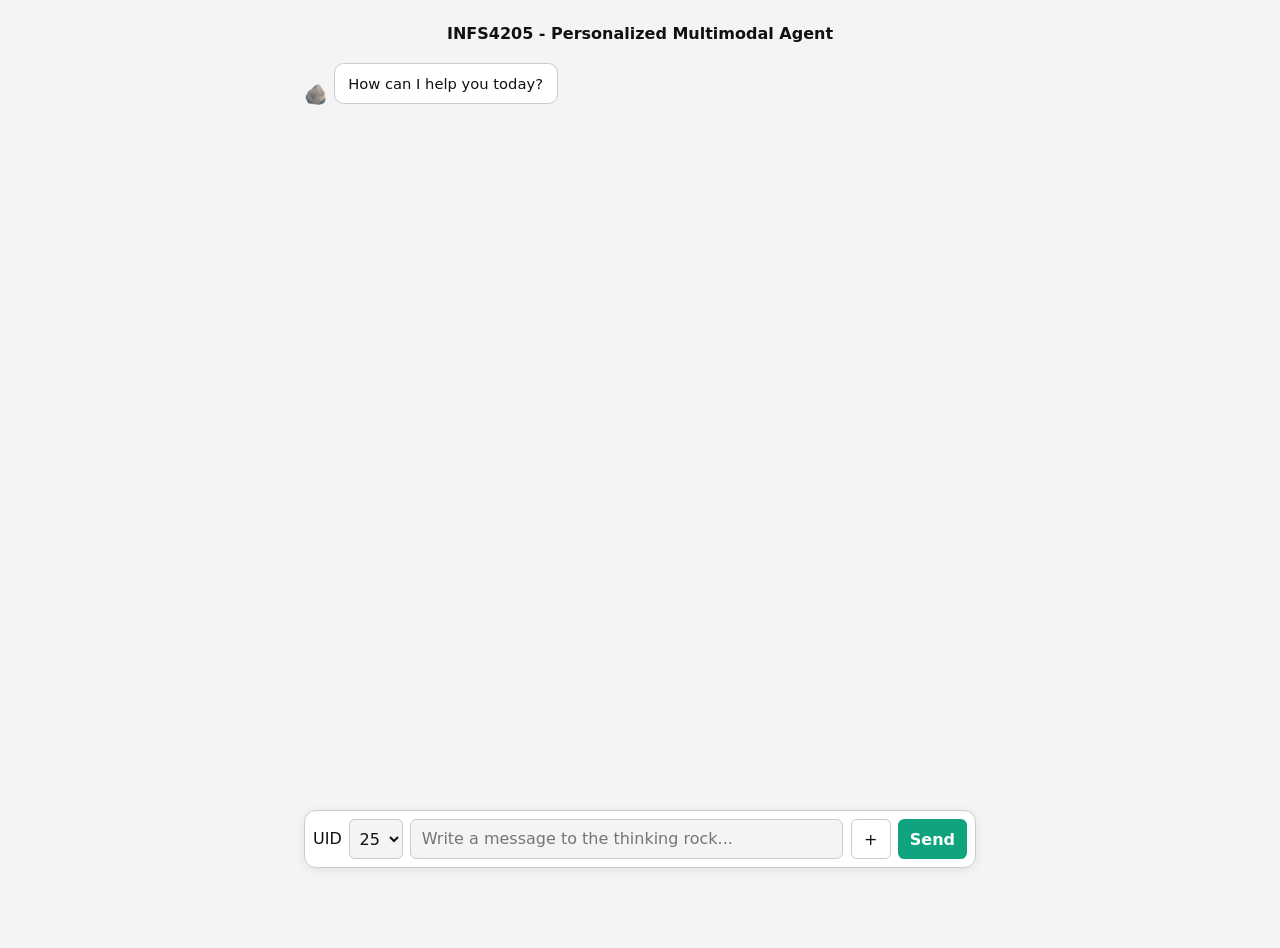
==== frontend/index.html @ ec1995f0 "added frontend" ====
<!doctype html>
<html lang="en">
  <head>
    <meta charset="utf-8" />
    <meta name="viewport" content="width=device-width, initial-scale=1" />
    <title>INFS4205 - Personalized Multimodal Agent</title>
    <link rel="stylesheet" href="style.css" />
  </head>
  <body>
    <h1 class="title">INFS4205 - Personalized Multimodal Agent</h1>
    <section
      id="conversation"
      class="thread"
      aria-live="polite"
      aria-label="Chat messages"
    ></section>

    <form id="chat-form" autocomplete="off">
      <label for="user-id">UID</label>
      <select id="user-id" disabled aria-label="User ID"></select>

      <textarea
        id="message"
        rows="1"
        placeholder="Write a message to the thinking rock..."
        required
        aria-label="Message"
      ></textarea>

      <input
        id="image-input"
        type="file"
        accept="image/png,image/jpeg,image/webp"
        hidden
      />
      <button
        type="button"
        id="attach-button"
        class="composer-attach"
        aria-label="Attach image"
        title="Attach image"
      >
        <span class="attach-icon attach-plus" aria-hidden="true">+</span>
        <span class="attach-icon attach-photo" aria-hidden="true">
          <svg xmlns="http://www.w3.org/2000/svg" width="18" height="18" viewBox="0 0 24 24" fill="none" stroke="currentColor" stroke-width="2" stroke-linecap="round" stroke-linejoin="round"><rect width="18" height="18" x="3" y="3" rx="2" ry="2"/><circle cx="9" cy="9" r="2"/><path d="m21 15-3.086-3.086a2 2 0 0 0-2.828 0L6 21"/></svg>
        </span>
        <span class="attach-icon attach-clear" aria-hidden="true">
          <svg xmlns="http://www.w3.org/2000/svg" width="18" height="18" viewBox="0 0 24 24" fill="none" stroke="currentColor" stroke-width="2" stroke-linecap="round" stroke-linejoin="round"><path d="M18 6 6 18"/><path d="m6 6 12 12"/></svg>
        </span>
      </button>

      <button id="send-button" type="submit">Send</button>
    </form>

    <script src="script.js"></script>
  </body>
</html>
---- frontend/style.css ----
* {
  box-sizing: border-box;
}

:root {
  color-scheme: light dark;
  --bg: #f4f4f4;
  --fg: #111;
  --surface: #fff;
  --line: #ccc;
  --accent: #10a37f;
  /* One height for every control in the bar; textarea grows beyond this */
  --composer-min: 2.5rem;
}

@media (prefers-color-scheme: dark) {
  :root {
    --bg: #1c1c1c;
    --fg: #e8e8e8;
    --surface: #2a2a2a;
    --line: #444;
  }
}

body {
  margin: 24px auto;
  max-width: 42rem;
  height: 100dvh;
  display: flex;
  flex-direction: column;
  font: 16px system-ui, sans-serif;
  background: var(--bg);
  color: var(--fg);
}

.title {
  font-size: 1rem;
  text-align: center;
  margin: 0 0 20px 0;
}

.thread {
  flex: 1;
  overflow: auto;
  display: flex;
  flex-direction: column;
  gap: 0.5rem;
  padding-bottom: 10rem;
}

.thread .msg-row {
  display: flex;
  align-items: flex-end;
  gap: 0.35rem;
  max-width: min(100%, 90%);
}

.thread .msg-row-assistant {
  align-self: flex-start;
}

.thread .msg-row-user {
  align-self: flex-end;
}

.thread .msg-avatar {
  flex-shrink: 0;
  font-size: 1.2rem;
  line-height: 1;
}

.thread .bubble {
  margin: 0;
  flex: 0 1 auto;
  min-width: 0;
  padding: 0.55rem 0.85rem;
  border-radius: 0.6rem;
  font-size: 0.92rem;
  line-height: 1.45;
}

.thread .bubble p {
  margin: 0;
}

.bubble-user {
  background: var(--accent);
  color: #fff;
}

.bubble-assistant {
  background: var(--surface);
  border: 1px solid var(--line);
}

.bubble-assistant-notice {
  opacity: 0.85;
  font-size: 0.88rem;
  box-shadow: none;
}

.reply {
  word-break: break-word;
}

.reply pre,
.reply code {
  font-family: ui-monospace, monospace;
  font-size: 0.9em;
}

#chat-form {
  position: fixed;
  bottom: 2rem;
  left: 50%;
  transform: translateX(-50%);
  width: min(42rem, calc(100% - 1rem));
  display: flex;
  align-items: flex-end;
  gap: 0.45rem;
  padding: 0.5rem;
  background: var(--surface);
  border: 1px solid var(--line);
  border-radius: 0.75rem;
  box-shadow: 0 2px 10px rgba(0, 0, 0, 0.08);
}

#chat-form * {
  height: var(--composer-min);
}

#user-id {
  flex: 0;
  width: 4.5rem;
  padding: 0 0.35rem;
  border: 1px solid var(--line);
  border-radius: 0.35rem;
  background: var(--bg);
  color: inherit;
  font: inherit;
}

/* Center the label text vertically inside the label */
#chat-form label[for="user-id"] {
  display: inline-flex;
  align-items: center; /* vertical center */
  line-height: 1;
}

#message {
  flex: 1;
  min-width: 0;
  min-height: var(--composer-min);
  height: auto;
  max-height: 12rem;
  padding: 0.5rem 0.65rem;
  border: 1px solid var(--line);
  border-radius: 0.4rem;
  background: var(--bg);
  color: inherit;
  font: inherit;
  line-height: 1.4;
  resize: none;
}

#chat-form .composer-attach {
  flex-shrink: 0;
  display: grid;
  place-items: center;
  width: var(--composer-min);
  border: 1px solid var(--line);
  padding: 0;
  margin: 0;
  border-radius: 0.35rem;
  cursor: pointer;
  user-select: none;
  font: inherit;
  color: inherit;
  background: var(--surface);
  transition: background-color 0.15s;
}

#chat-form .composer-attach:hover {
  background: var(--bg);
}

#chat-form .composer-attach .attach-icon {
  display: none;
  align-items: center;
  justify-content: center;
  grid-area: 1 / 1;
}

#chat-form .composer-attach:not(.has-image) .attach-plus {
  display: flex;
}

#chat-form .composer-attach.has-image .attach-photo {
  display: flex;
}

#chat-form .composer-attach.has-image:hover .attach-photo {
  display: none;
}

#chat-form .composer-attach.has-image:hover .attach-clear {
  display: flex;
}

#chat-form .composer-attach.has-image:hover {
  background: color-mix(in srgb, var(--accent) 14%, transparent);
  color: var(--accent);
}

#attach-button .attach-icon,
#attach-button svg {
  height: auto;
}

#send-button {
  padding: 0 0.75rem;
  border: none;
  border-radius: 0.4rem;
  background: var(--accent);
  color: #fff;
  font: inherit;
  font-weight: 600;
  cursor: pointer;
  display: inline-flex;
  align-items: center;
  justify-content: center;
}

#send-button:disabled {
  opacity: 0.5;
}
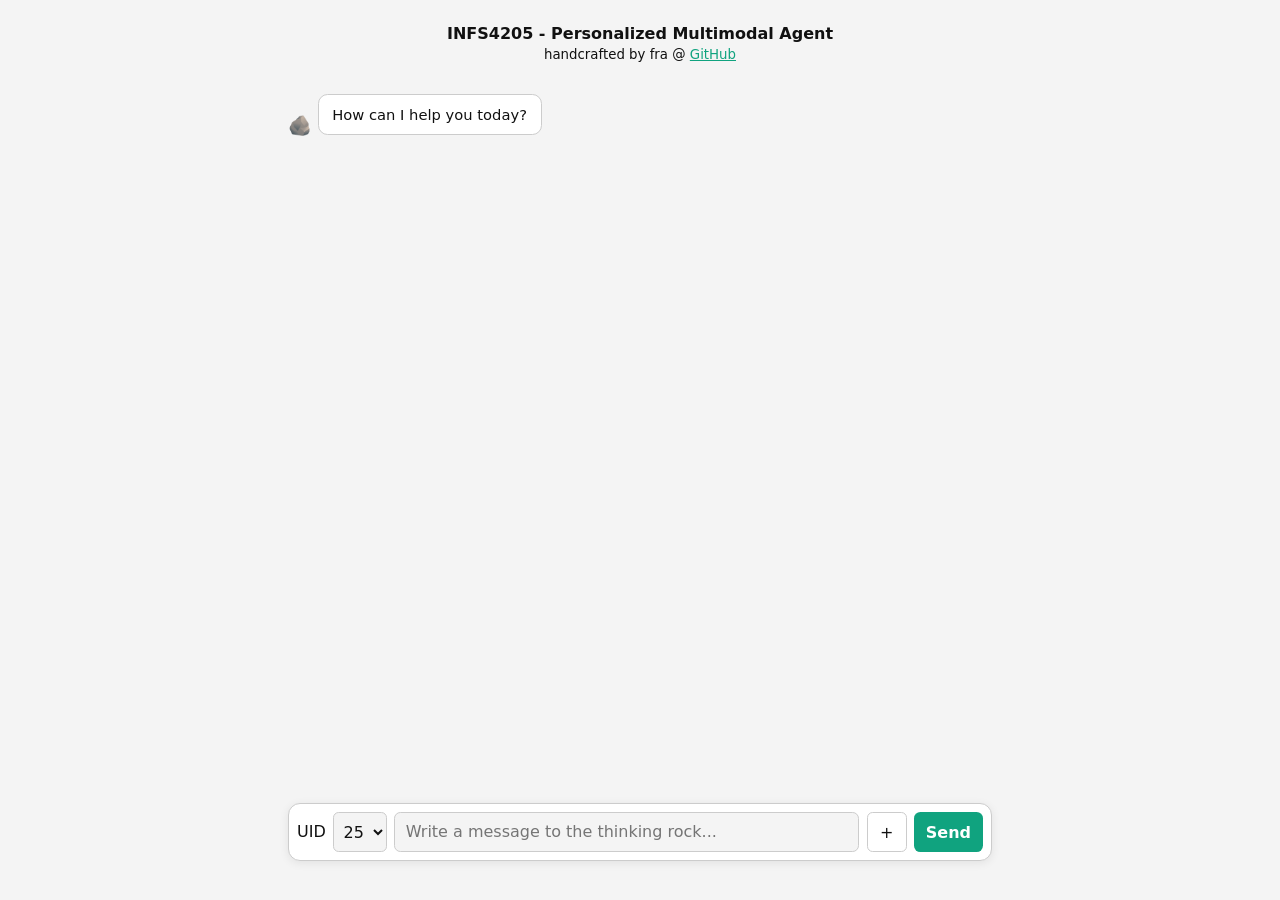
==== commit 8bb91db5: "styling Co-authored-by: Copilot <copilot@github.com>" ====
--- a/frontend/index.html
+++ b/frontend/index.html
@@ -4,10 +4,14 @@
     <meta charset="utf-8" />
     <meta name="viewport" content="width=device-width, initial-scale=1" />
     <title>INFS4205 - Personalized Multimodal Agent</title>
+    <link rel="icon" href="data:image/svg+xml,<svg xmlns='http://www.w3.org/2000/svg' viewBox='0 0 100 100'><text y='.9em' font-size='90'>🪨</text></svg>" />
     <link rel="stylesheet" href="style.css" />
   </head>
   <body>
-    <h1 class="title">INFS4205 - Personalized Multimodal Agent</h1>
+    <div class="title">
+      <h1>INFS4205 - Personalized Multimodal Agent</h1>
+      <small>handcrafted by fra @ <a href="https://github.com/BalducciFrancesco/INFS4205-Personalised-Multimodal-Agent-System" target="_blank">GitHub</a></small>
+    </div>
     <section
       id="conversation"
       class="thread"
--- a/frontend/style.css
+++ b/frontend/style.css
@@ -23,29 +23,42 @@
 }
 
 body {
+  display: flex;
+  flex-direction: column;
   margin: 24px auto;
-  max-width: 42rem;
-  height: 100dvh;
-  display: flex;
-  flex-direction: column;
+  max-width: 44rem;
+  min-height: 93vh;
   font: 16px system-ui, sans-serif;
   background: var(--bg);
   color: var(--fg);
 }
 
 .title {
+  text-align: center;
+}
+
+.title h1 {
   font-size: 1rem;
   text-align: center;
-  margin: 0 0 20px 0;
+  margin: 0;
+}
+
+.title small {
+  display: block;
+  margin-top: 0.25rem;
+}
+
+.title a {
+  color: var(--accent);
 }
 
 .thread {
   flex: 1;
-  overflow: auto;
+  overflow: visible;
   display: flex;
   flex-direction: column;
-  gap: 0.5rem;
-  padding-bottom: 10rem;
+  gap: 1rem;
+  padding: 2rem 0;
 }
 
 .thread .msg-row {
@@ -79,6 +92,15 @@
   line-height: 1.45;
 }
 
+.thread .bubble img {
+  max-width: 150px;
+  max-height: 150px;
+  margin-top: 0.5rem;
+  display: block;
+  object-fit: contain;
+  border-radius: 0.25rem;
+}
+
 .thread .bubble p {
   margin: 0;
 }
@@ -99,10 +121,6 @@
   box-shadow: none;
 }
 
-.reply {
-  word-break: break-word;
-}
-
 .reply pre,
 .reply code {
   font-family: ui-monospace, monospace;
@@ -110,11 +128,8 @@
 }
 
 #chat-form {
-  position: fixed;
+  position: sticky;
   bottom: 2rem;
-  left: 50%;
-  transform: translateX(-50%);
-  width: min(42rem, calc(100% - 1rem));
   display: flex;
   align-items: flex-end;
   gap: 0.45rem;
